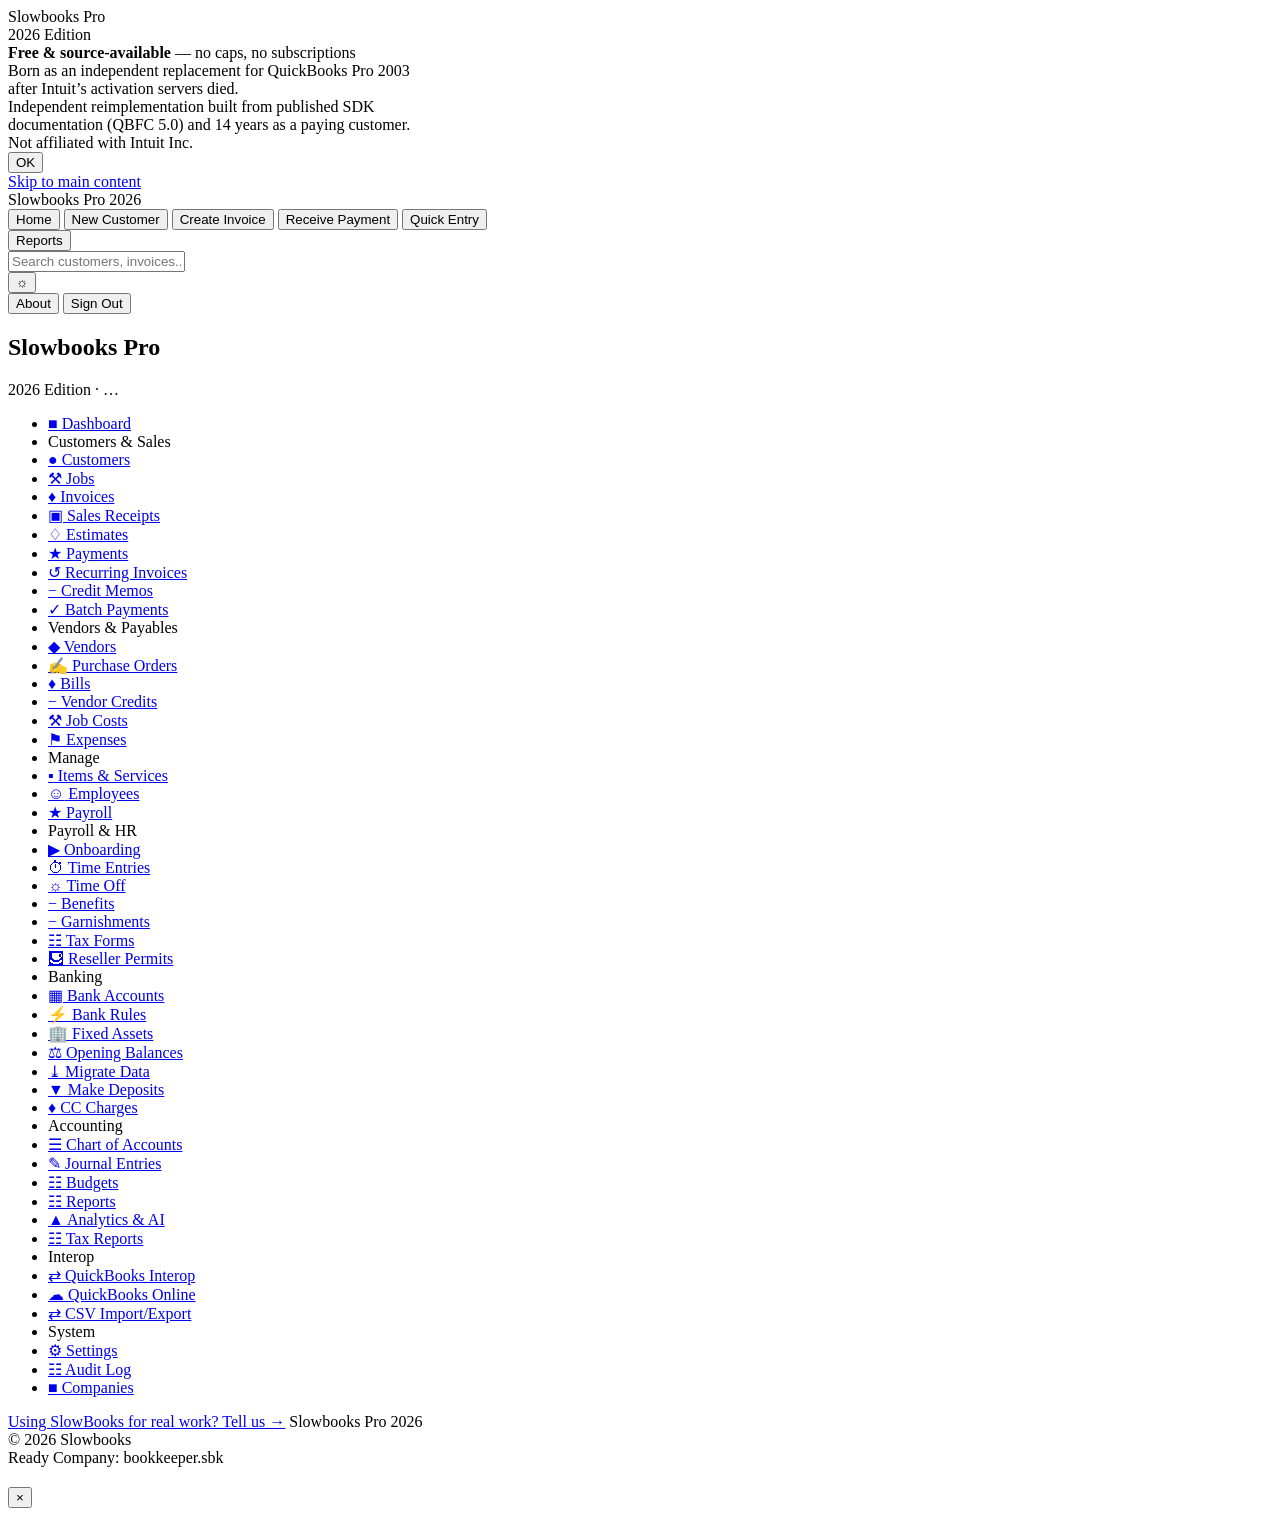
==== index.html @ 1f8e3c6e "lists: Active / Inactive / All, and one-click Make Inactive / Make Active (#210) Asked for by Ryan o" ====
<!DOCTYPE html>
<html lang="en">
<head>
    <meta charset="UTF-8">
    <meta name="viewport" content="width=device-width, initial-scale=1.0">
    <title>Slowbooks Pro 2026</title>
    <link rel="stylesheet" href="/static/css/style.css">
    <link rel="stylesheet" href="/static/css/dark.css">
</head>
<body>
    <!-- ================================================================
         Splash / About dialog
         ================================================================ -->
    <div id="splash" class="splash-overlay">
        <div class="splash-box">
            <div class="splash-title">Slowbooks Pro</div>
            <div class="splash-subtitle">2026 Edition</div>
            <div class="splash-divider"></div>
            <div class="splash-info">
                <strong>Free &amp; source-available</strong> &mdash; no caps, no subscriptions<br>
                Born as an independent replacement for QuickBooks&nbsp;Pro&nbsp;2003<br>
                after Intuit&rsquo;s activation servers died.
            </div>
            <div class="splash-whatsnew" id="splash-whatsnew" hidden>
                <div class="splash-whatsnew-title" id="splash-whatsnew-title"></div>
                <ul id="splash-whatsnew-list"></ul>
            </div>
            <div class="splash-terms" id="splash-terms" hidden>
                <div class="splash-terms-title">Before you start</div>
                <ul class="splash-terms-list">
                    <li><strong>Free, forever, for what has shipped.</strong> Use it for yourself or your business, including a for-profit one. Modify it, redistribute it. Do not sell it or offer it as a paid service. Tools that connect to it are welcome.</li>
                    <li><strong>The forms and figures are aids, not advice.</strong> Payroll, W-2, 940, 941, state withholding, sales tax, NACHA files: review everything before you rely on it, file it, or pay from it. Tax tables carry the year they were compiled. Nothing here is filed for you, and it is not a substitute for a licensed professional.</li>
                    <li><strong>No warranty, no liability, no obligation to maintain.</strong> Provided as is. You are responsible for your books, your filings, your backups, and any machine you serve it from; you agree to hold the author harmless for claims arising from your use.</li>
                    <li>Governed by Illinois law; disputes in Will County, Illinois. The full terms are the <a href="https://github.com/VonHoltenCodes/SlowBooks-Pro-2026/blob/main/LICENSE" target="_blank" rel="noopener">license</a>, version <span id="splash-license-version"></span>.</li>
                </ul>
            </div>
            <div class="splash-legal">
                Independent reimplementation built from published SDK<br>
                documentation (QBFC 5.0) and 14 years as a paying customer.<br>
                Not affiliated with Intuit Inc.
            </div>
            <button class="splash-btn" id="splash-dismiss">OK</button>
        </div>
    </div>

    <div id="app">
        <!-- Skip link for keyboard users — first tab stop, lets them jump
             past the topbar + sidebar straight into page content. -->
        <a href="#page-content" class="skip-link">Skip to main content</a>
        <!-- Toolbar -->
        <div id="topbar">
            <div class="topbar-brand">Slowbooks Pro <span>2026</span></div>
            <div class="tb-sep"></div>
            <!-- whose books: filled from Settings → company name (app.js loadCompanySettings) -->
            <div class="topbar-company" id="topbar-company" title="Company file in use"></div>
            <div class="tb-sep"></div>
            <button class="tb-btn" data-nav="#/">Home</button>
            <button class="tb-btn" data-action="CustomersPage.showForm">New Customer</button>
            <button class="tb-btn" data-action="InvoicesPage.showForm">Create Invoice</button>
            <button class="tb-btn" data-action="PaymentsPage.showForm">Receive Payment</button>
            <button class="tb-btn" data-nav="#/quick-entry">Quick Entry</button>
            <div class="tb-sep"></div>
            <button class="tb-btn" data-nav="#/reports">Reports</button>
            <div class="tb-sep"></div>
            <input type="text" id="global-search" class="tb-search" placeholder="Search customers, invoices...">
            <div id="search-results" class="search-dropdown hidden"></div>
            <div class="topbar-right">
                <button class="tb-btn" id="theme-toggle" title="Toggle Dark Mode">&#9788;</button>
                <div class="topbar-clock" id="topbar-clock"></div>
                <button class="tb-btn" id="about-btn">About</button>
                <button class="tb-btn" id="logout-btn" title="Sign out">Sign Out</button>
            </div>
        </div>

        <!-- Main area: sidebar + content -->
        <div id="main-area">
            <nav id="sidebar">
                <div class="sidebar-header">
                    <h1>Slowbooks Pro</h1>
                    <div class="sidebar-edition">2026 Edition · <span id="app-version">…</span></div>
                    <!-- The update notice lives here, at the top, because in
                         the footer it was only seen by someone who scrolled
                         the whole menu. Filled by App.initSystemInfo(); stays
                         empty and takes no space when you are up to date. -->
                    <div id="sidebar-update"></div>
                </div>
                <ul class="nav-links">
                    <li><a href="#/" class="nav-link active" data-page="dashboard">
                        <span class="nav-icon">&#9632;</span> Dashboard</a></li>

                    <li class="nav-section">Customers & Sales</li>
                    <li><a href="#/customers" class="nav-link" data-page="customers">
                        <span class="nav-icon">&#9679;</span> Customers</a></li>
                    <li><a href="#/jobs" class="nav-link" data-page="jobs">
                        <span class="nav-icon">&#9874;</span> Jobs</a></li>
                    <li><a href="#/invoices" class="nav-link" data-page="invoices">
                        <span class="nav-icon">&#9830;</span> Invoices</a></li>
                    <li><a href="#/sales-receipts" class="nav-link" data-page="sales-receipts">
                        <span class="nav-icon">&#9635;</span> Sales Receipts</a></li>
                    <li data-nonprofit hidden><a href="#/in-kind-gifts" class="nav-link" data-page="in-kind-gifts">
                        <span class="nav-icon">&#127873;</span> In-Kind Gifts</a></li>
                    <li><a href="#/estimates" class="nav-link" data-page="estimates">
                        <span class="nav-icon">&#9826;</span> Estimates</a></li>
                    <li><a href="#/payments" class="nav-link" data-page="payments">
                        <span class="nav-icon">&#9733;</span> Payments</a></li>
                    <li><a href="#/recurring" class="nav-link" data-page="recurring">
                        <span class="nav-icon">&#8634;</span> Recurring Invoices</a></li>
                    <li><a href="#/credit-memos" class="nav-link" data-page="credit-memos">
                        <span class="nav-icon">&#8722;</span> Credit Memos</a></li>
                    <!-- data-write: a page that only enters things. A read-only
                         sign-in is not offered it (app.js App.setRole). -->
                    <li data-write><a href="#/batch-payments" class="nav-link" data-page="batch-payments">
                        <span class="nav-icon">&#10003;</span> Batch Payments</a></li>

                    <li class="nav-section">Vendors & Payables</li>
                    <li><a href="#/vendors" class="nav-link" data-page="vendors">
                        <span class="nav-icon">&#9670;</span> Vendors</a></li>
                    <li><a href="#/purchase-orders" class="nav-link" data-page="purchase-orders">
                        <span class="nav-icon">&#9997;</span> Purchase Orders</a></li>
                    <li><a href="#/bills" class="nav-link" data-page="bills">
                        <span class="nav-icon">&#9830;</span> Bills</a></li>
                    <li><a href="#/vendor-credits" class="nav-link" data-page="vendor-credits">
                        <span class="nav-icon">&#8722;</span> Vendor Credits</a></li>
                    <li><a href="#/job-costs" class="nav-link" data-page="job-costs">
                        <span class="nav-icon">&#9874;</span> Job Costs</a></li>
                    <li><a href="#/expenses" class="nav-link" data-page="expenses">
                        <span class="nav-icon">&#9873;</span> Expenses</a></li>

                    <li class="nav-section">Manage</li>
                    <li><a href="#/items" class="nav-link" data-page="items">
                        <span class="nav-icon">&#9642;</span> Items & Services</a></li>
                    <li><a href="#/employees" class="nav-link" data-page="employees">
                        <span class="nav-icon">&#9786;</span> Employees</a></li>
                    <li><a href="#/payroll" class="nav-link" data-page="payroll">
                        <span class="nav-icon">&#9733;</span> Payroll</a></li>

                    <li class="nav-section">Payroll &amp; HR</li>
                    <li><a href="#/hr/onboarding" class="nav-link" data-page="hr-onboarding">
                        <span class="nav-icon">&#9654;</span> Onboarding</a></li>
                    <li><a href="#/hr/time-entries" class="nav-link" data-page="hr-time-entries">
                        <span class="nav-icon">&#9201;</span> Time Entries</a></li>
                    <li><a href="#/hr/pto" class="nav-link" data-page="hr-pto">
                        <span class="nav-icon">&#9788;</span> Time Off</a></li>
                    <li><a href="#/hr/benefits" class="nav-link" data-page="hr-benefits">
                        <span class="nav-icon">&#8722;</span> Benefits</a></li>
                    <li><a href="#/hr/deductions" class="nav-link" data-page="hr-deductions">
                        <span class="nav-icon">&#8722;</span> Garnishments</a></li>
                    <li><a href="#/hr/tax-forms" class="nav-link" data-page="hr-tax-forms">
                        <span class="nav-icon">&#9783;</span> Tax Forms</a></li>
                    <li><a href="#/reseller-permits" class="nav-link" data-page="reseller-permits">
                        <span class="nav-icon">&#9982;</span> Reseller Permits</a></li>

                    <li class="nav-section">Banking</li>
                    <li><a href="#/banking" class="nav-link" data-page="banking">
                        <span class="nav-icon">&#9638;</span> Bank Accounts</a></li>
                    <li><a href="#/bank-rules" class="nav-link" data-page="bank-rules">
                        <span class="nav-icon">&#9889;</span> Bank Rules</a></li>
                    <li><a href="#/fixed-assets" class="nav-link" data-page="fixed-assets">
                        <span class="nav-icon">&#127970;</span> Fixed Assets</a></li>
                    <li data-write><a href="#/opening-balances" class="nav-link" data-page="opening-balances">
                        <span class="nav-icon">&#9878;</span> Opening Balances</a></li>
                    <li data-write><a href="#/migrate" class="nav-link" data-page="migrate">
                        <span class="nav-icon">&#10515;</span> Migrate Data</a></li>
                    <li><a href="#/deposits" class="nav-link" data-page="deposits">
                        <span class="nav-icon">&#9660;</span> Make Deposits</a></li>
                    <li><a href="#/cc-charges" class="nav-link" data-page="cc-charges">
                        <span class="nav-icon">&#9830;</span> CC Charges</a></li>

                    <li class="nav-section">Accounting</li>
                    <li><a href="#/accounts" class="nav-link" data-page="accounts">
                        <span class="nav-icon">&#9776;</span> Chart of Accounts</a></li>
                    <li><a href="#/journal" class="nav-link" data-page="journal">
                        <span class="nav-icon">&#9998;</span> Journal Entries</a></li>
                    <li data-nonprofit hidden><a href="#/releases" class="nav-link" data-page="releases">
                        <span class="nav-icon">&#8646;</span> Releases from Restriction</a></li>
                    <li data-nonprofit hidden><a href="#/functional-allocations" class="nav-link" data-page="functional-allocations">
                        <span class="nav-icon">&#9707;</span> Functional Allocations</a></li>
                    <li><a href="#/budgets" class="nav-link" data-page="budgets">
                        <span class="nav-icon">&#9783;</span> Budgets</a></li>
                    <li><a href="#/reports" class="nav-link" data-page="reports">
                        <span class="nav-icon">&#9783;</span> Reports</a></li>
                    <li><a href="#/analytics" class="nav-link" data-page="analytics">
                        <span class="nav-icon">&#9650;</span> Analytics &amp; AI</a></li>
                    <li><a href="#/tax" class="nav-link" data-page="tax">
                        <span class="nav-icon">&#9783;</span> Tax Reports</a></li>

                    <li class="nav-section">Interop</li>
                    <li><a href="#/iif" class="nav-link" data-page="iif">
                        <span class="nav-icon">&#8644;</span> QuickBooks Interop</a></li>
                    <li><a href="#/qbo" class="nav-link" data-page="qbo">
                        <span class="nav-icon">&#9729;</span> QuickBooks Online</a></li>
                    <li><a href="#/csv" class="nav-link" data-page="csv">
                        <span class="nav-icon">&#8644;</span> CSV Import/Export</a></li>

                    <li class="nav-section">System</li>
                    <li><a href="#/settings" class="nav-link" data-page="settings">
                        <span class="nav-icon">&#9881;</span> Settings</a></li>
                    <li><a href="#/audit" class="nav-link" data-page="audit">
                        <span class="nav-icon">&#9783;</span> Audit Log</a></li>
                    <li><a href="#/companies" class="nav-link" data-page="companies">
                        <span class="nav-icon">&#9632;</span> Companies</a></li>
                </ul>
                <div class="sidebar-footer" id="sidebar-footer">
                    <!-- External URL: the desktop shim only intercepts
                         same-origin _blank links, so this opens in the
                         system browser (same path as the update badge). -->
                    <a href="https://github.com/VonHoltenCodes/SlowBooks-Pro-2026/discussions/39"
                       target="_blank" rel="noopener" class="footer-link">Using SlowBooks for real work? Tell us &rarr;</a>
                    <span id="app-version-footer">Slowbooks Pro 2026</span><br>
                    &copy; 2026 Slowbooks
                </div>
            </nav>

            <main id="content">
                <div id="page-content"></div>
            </main>
        </div>

        <!-- Status bar -->
        <div id="statusbar">
            <span class="status-section" id="status-text">Ready</span>
            <span class="status-sep"></span>
            <span class="status-section" id="status-company">Company: bookkeeper.sbk</span>
            <span class="status-sep"></span>
            <span class="status-section status-right" id="status-date"></span>
        </div>
    </div>

    <div id="modal-overlay" class="modal-overlay hidden">
        <div id="modal" class="modal" role="dialog" aria-modal="true" aria-labelledby="modal-title" tabindex="-1">
            <div class="modal-header">
                <h2 id="modal-title"></h2>
                <button class="modal-close" id="modal-close-btn" aria-label="Close dialog" type="button">&times;</button>
            </div>
            <div id="modal-body"></div>
        </div>
    </div>

    <div id="toast-container" role="status" aria-live="polite" aria-atomic="false"></div>

    <script src="/static/js/desktop_shim.js"></script>
    <script src="/static/js/api.js"></script>
    <script src="/static/js/utils.js"></script>
    <script src="/static/js/combobox.js"></script>
    <script src="/static/js/terms.js"></script>
    <script src="/static/js/active_lists.js"></script>
    <script src="/static/js/ocr_canvas.js"></script>
    <script src="/static/js/ocr.js"></script>
    <script src="/static/js/customers.js"></script>
    <script src="/static/js/dashboard.js"></script>
    <script src="/static/js/jobs.js"></script>
    <script src="/static/js/job_costs.js"></script>
    <script src="/static/js/nonprofit.js"></script>
    <script src="/static/js/in_kind.js"></script>
    <script src="/static/js/vendors.js"></script>
    <script src="/static/js/items.js"></script>
    <script src="/static/js/invoices.js"></script>
    <script src="/static/js/sales_receipts.js"></script>
    <script src="/static/js/estimates.js"></script>
    <script src="/static/js/payments.js"></script>
    <script src="/static/js/banking.js"></script>
    <script src="/static/js/reports.js"></script>
    <script src="/static/js/settings.js"></script>
    <script src="/static/js/iif.js"></script>
    <!-- Phase 1: Foundation -->
    <script src="/static/js/audit.js"></script>
    <!-- Phase 2: Accounts Payable -->
    <script src="/static/js/purchase_orders.js"></script>
    <script src="/static/js/bills.js"></script>
    <script src="/static/js/expenses.js"></script>
    <script src="/static/js/credit_memos.js"></script>
    <script src="/static/js/vendor_credits.js"></script>
    <!-- Phase 3: Productivity -->
    <script src="/static/js/recurring.js"></script>
    <script src="/static/js/batch_payments.js"></script>
    <!-- Phase 5: Advanced Integration -->
    <script src="/static/js/tax.js"></script>
    <!-- Phase 8: QuickBooks Online -->
    <script src="/static/js/qbo.js"></script>
    <!-- Phase 6: Ambitious -->
    <script src="/static/js/companies.js"></script>
    <script src="/static/js/employees.js"></script>
    <script src="/static/js/payroll.js"></script>
    <script src="/static/js/onboarding.js"></script>
    <script src="/static/js/time_entries.js"></script>
    <script src="/static/js/pto.js"></script>
    <script src="/static/js/deductions.js"></script>
    <script src="/static/js/benefits.js"></script>
    <script src="/static/js/tax_forms.js"></script>
    <script src="/static/js/reseller_permits.js"></script>
    <!-- Phase 9: Analytics (Chart.js is self-hosted, no CDN) -->
    <script src="/static/js/chart.umd.js"></script>
    <script src="/static/js/analytics.js"></script>
    <!-- Phase 9.7: Auth overlay (must run before app.js) -->
    <script src="/static/js/auth.js"></script>
    <!-- Phase 9: Forum Bug Fixes & Missing Features -->
    <script src="/static/js/journal.js"></script>
    <script src="/static/js/deposits.js"></script>
    <script src="/static/js/cc_charges.js"></script>
    <!-- Phase 10: Quick Wins + Medium Effort Features -->
    <script src="/static/js/bank_rules.js"></script>
    <script src="/static/js/fixed_assets.js"></script>
    <script src="/static/js/migration.js"></script>
    <script src="/static/js/opening_balances.js"></script>
    <script src="/static/js/budgets.js"></script>
    <!-- App must be last -->
    <script src="/static/js/app.js"></script>
    <!-- Static-page event wiring (replaces what used to be inline onclick=) -->
    <script src="/static/js/bootstrap.js"></script>
</body>
</html>
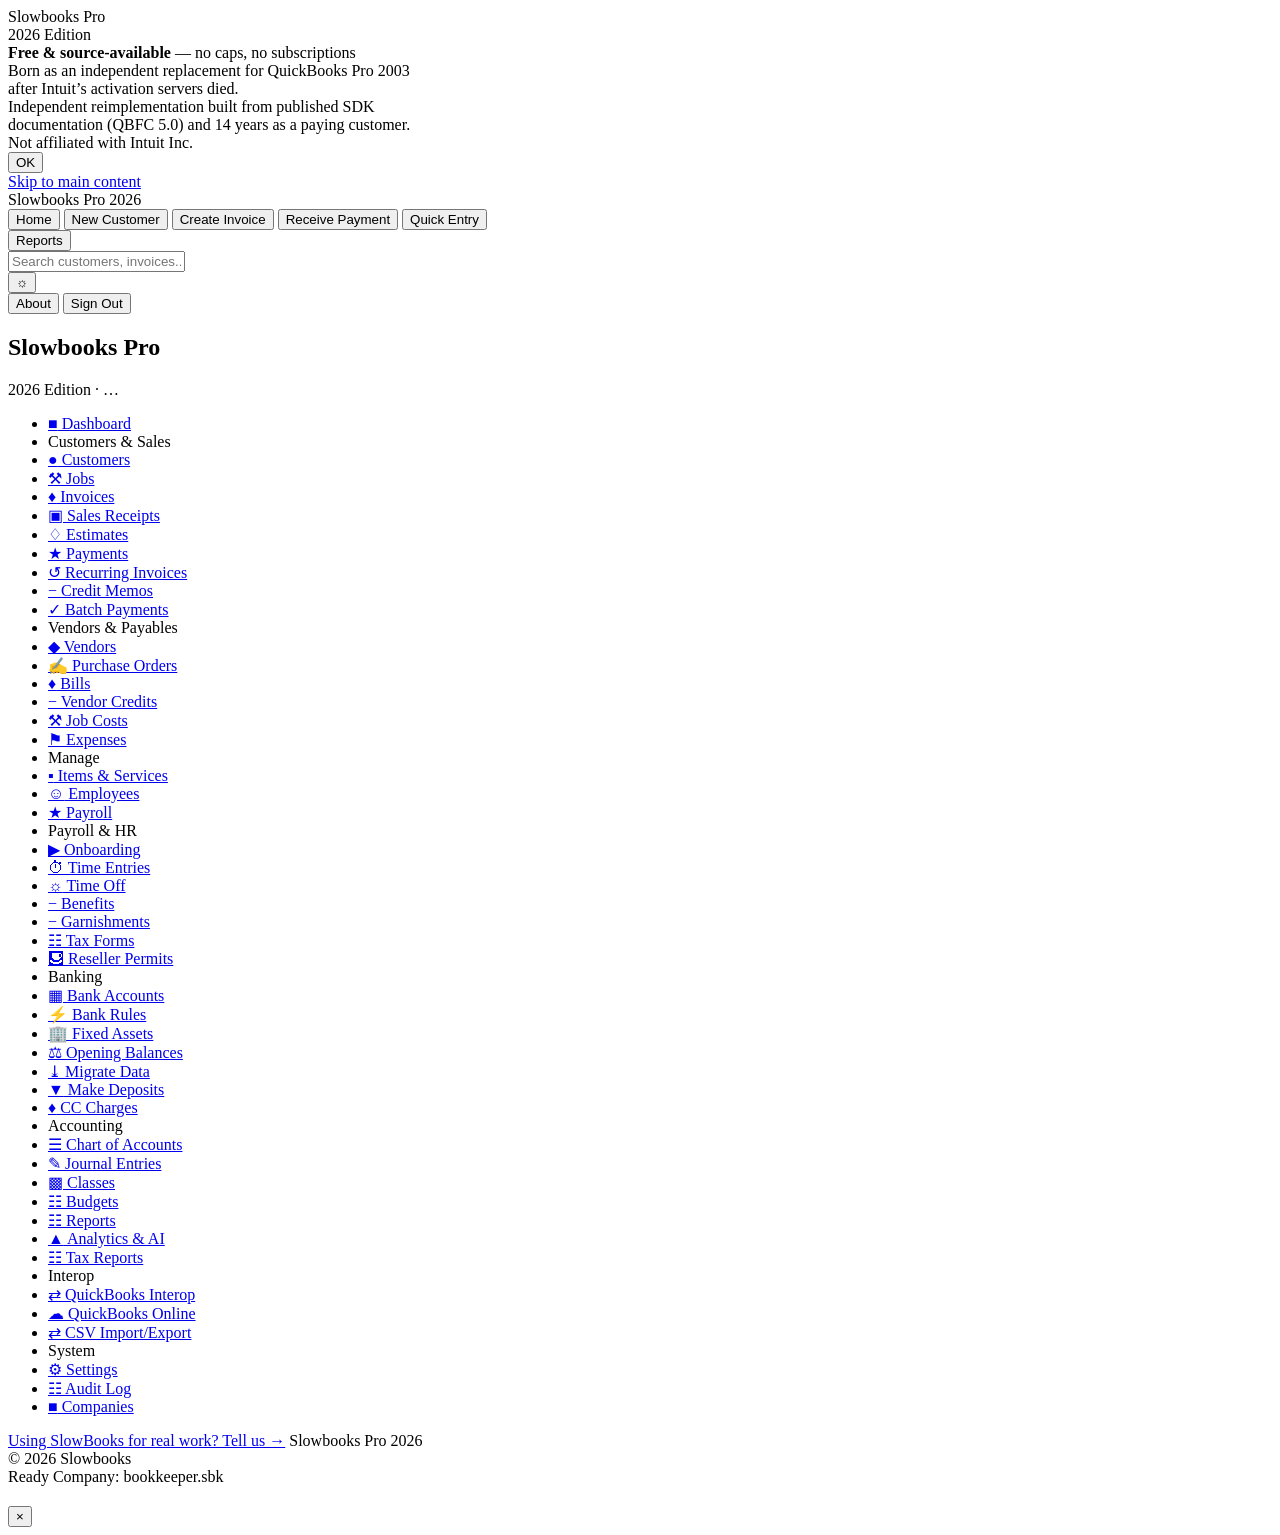
==== commit 3e850fa8: "classes: a class's own page, a Classes list outside Settings, classes in search (#234) A class was r" ====
--- a/index.html
+++ b/index.html
@@ -171,6 +171,8 @@
                         <span class="nav-icon">&#9776;</span> Chart of Accounts</a></li>
                     <li><a href="#/journal" class="nav-link" data-page="journal">
                         <span class="nav-icon">&#9998;</span> Journal Entries</a></li>
+                    <li><a href="#/classes" class="nav-link" data-page="classes">
+                        <span class="nav-icon">&#9641;</span> Classes</a></li>
                     <li data-nonprofit hidden><a href="#/releases" class="nav-link" data-page="releases">
                         <span class="nav-icon">&#8646;</span> Releases from Restriction</a></li>
                     <li data-nonprofit hidden><a href="#/functional-allocations" class="nav-link" data-page="functional-allocations">
@@ -249,6 +251,7 @@
     <script src="/static/js/customers.js"></script>
     <script src="/static/js/dashboard.js"></script>
     <script src="/static/js/jobs.js"></script>
+    <script src="/static/js/classes.js"></script>
     <script src="/static/js/job_costs.js"></script>
     <script src="/static/js/nonprofit.js"></script>
     <script src="/static/js/in_kind.js"></script>
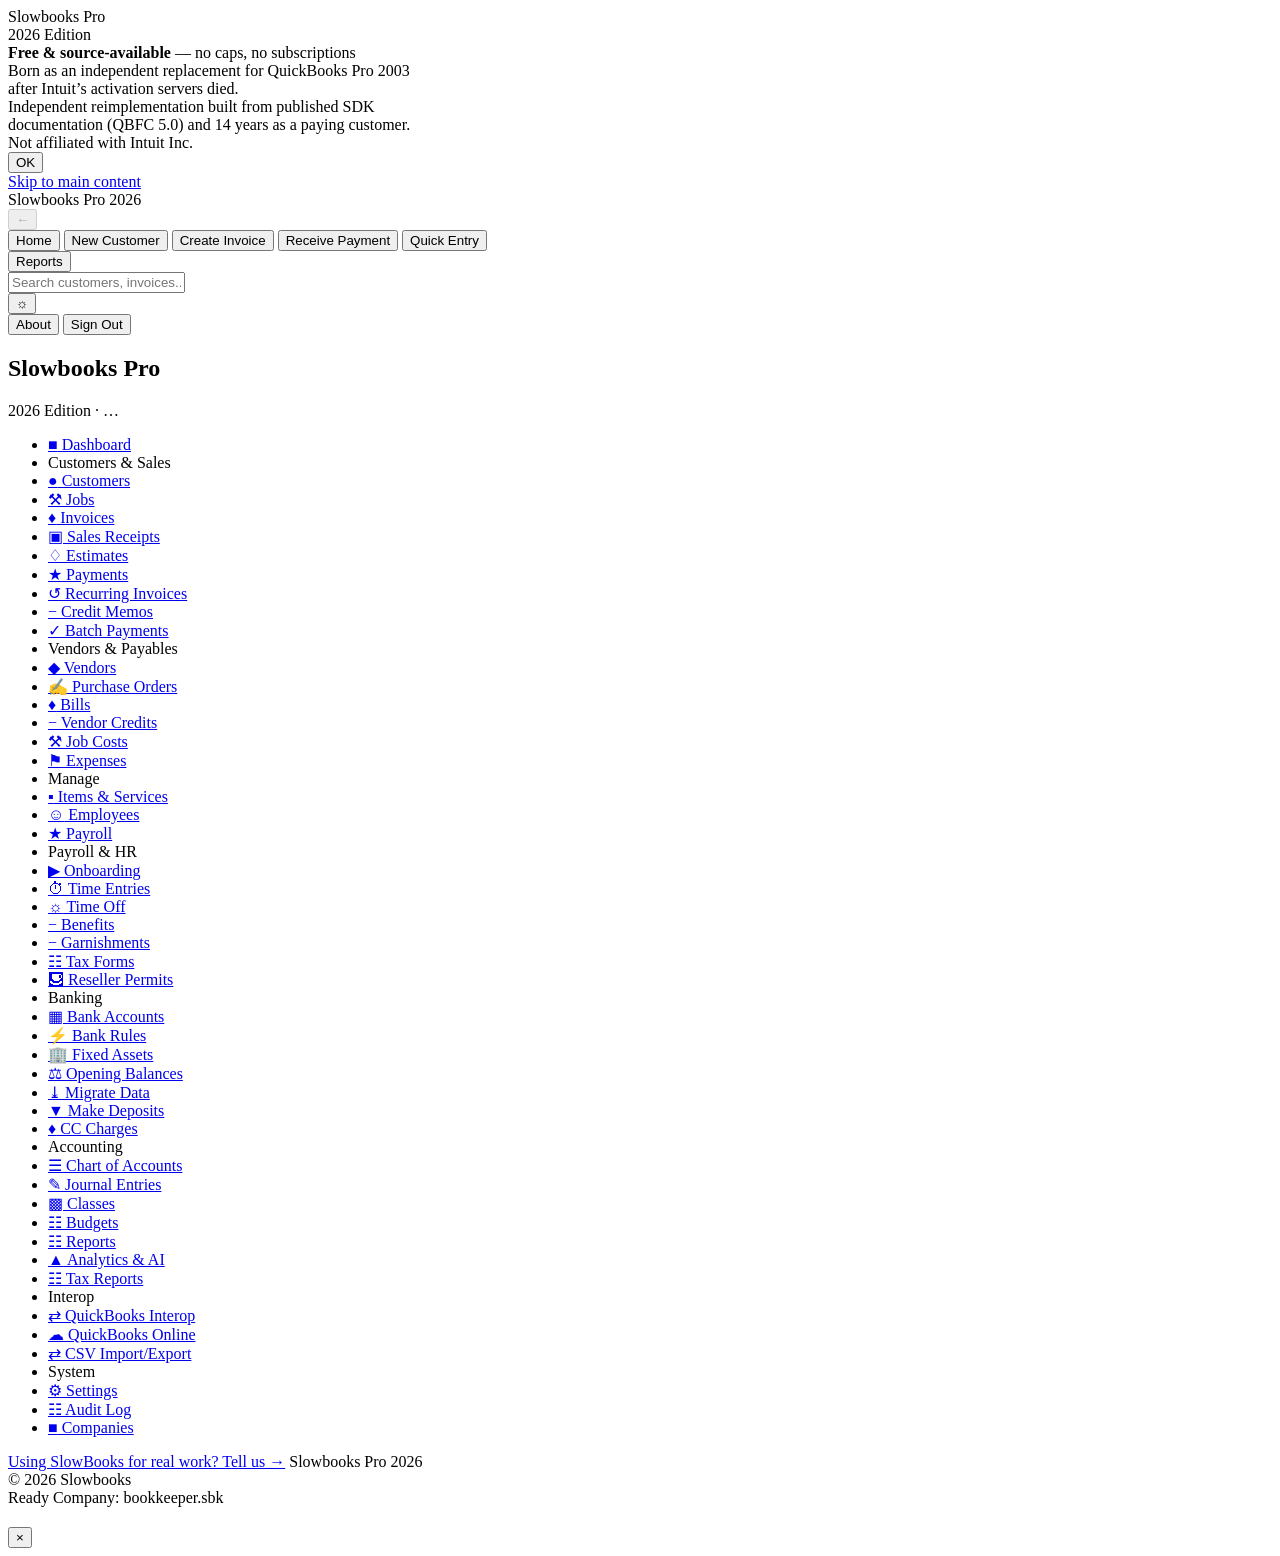
==== commit f34e1b9c: "toolbar: a Back within the app, ⌘[ on a Mac and Alt+← elsewhere (NEW-30) The Mac app's window has no" ====
--- a/index.html
+++ b/index.html
@@ -50,6 +50,10 @@
         <!-- Toolbar -->
         <div id="topbar">
             <div class="topbar-brand">Slowbooks Pro <span>2026</span></div>
+            <!-- Back, within the app: enabled while an app page is behind
+                 (app.js App.canGoBack); the desktop window has no Back of
+                 its own. Shortcut and title are set per platform at start. -->
+            <button class="tb-btn tb-back" id="back-btn" type="button" aria-label="Back" title="Back" disabled>&larr;</button>
             <div class="tb-sep"></div>
             <!-- whose books: filled from Settings → company name (app.js loadCompanySettings) -->
             <div class="topbar-company" id="topbar-company" title="Company file in use"></div>
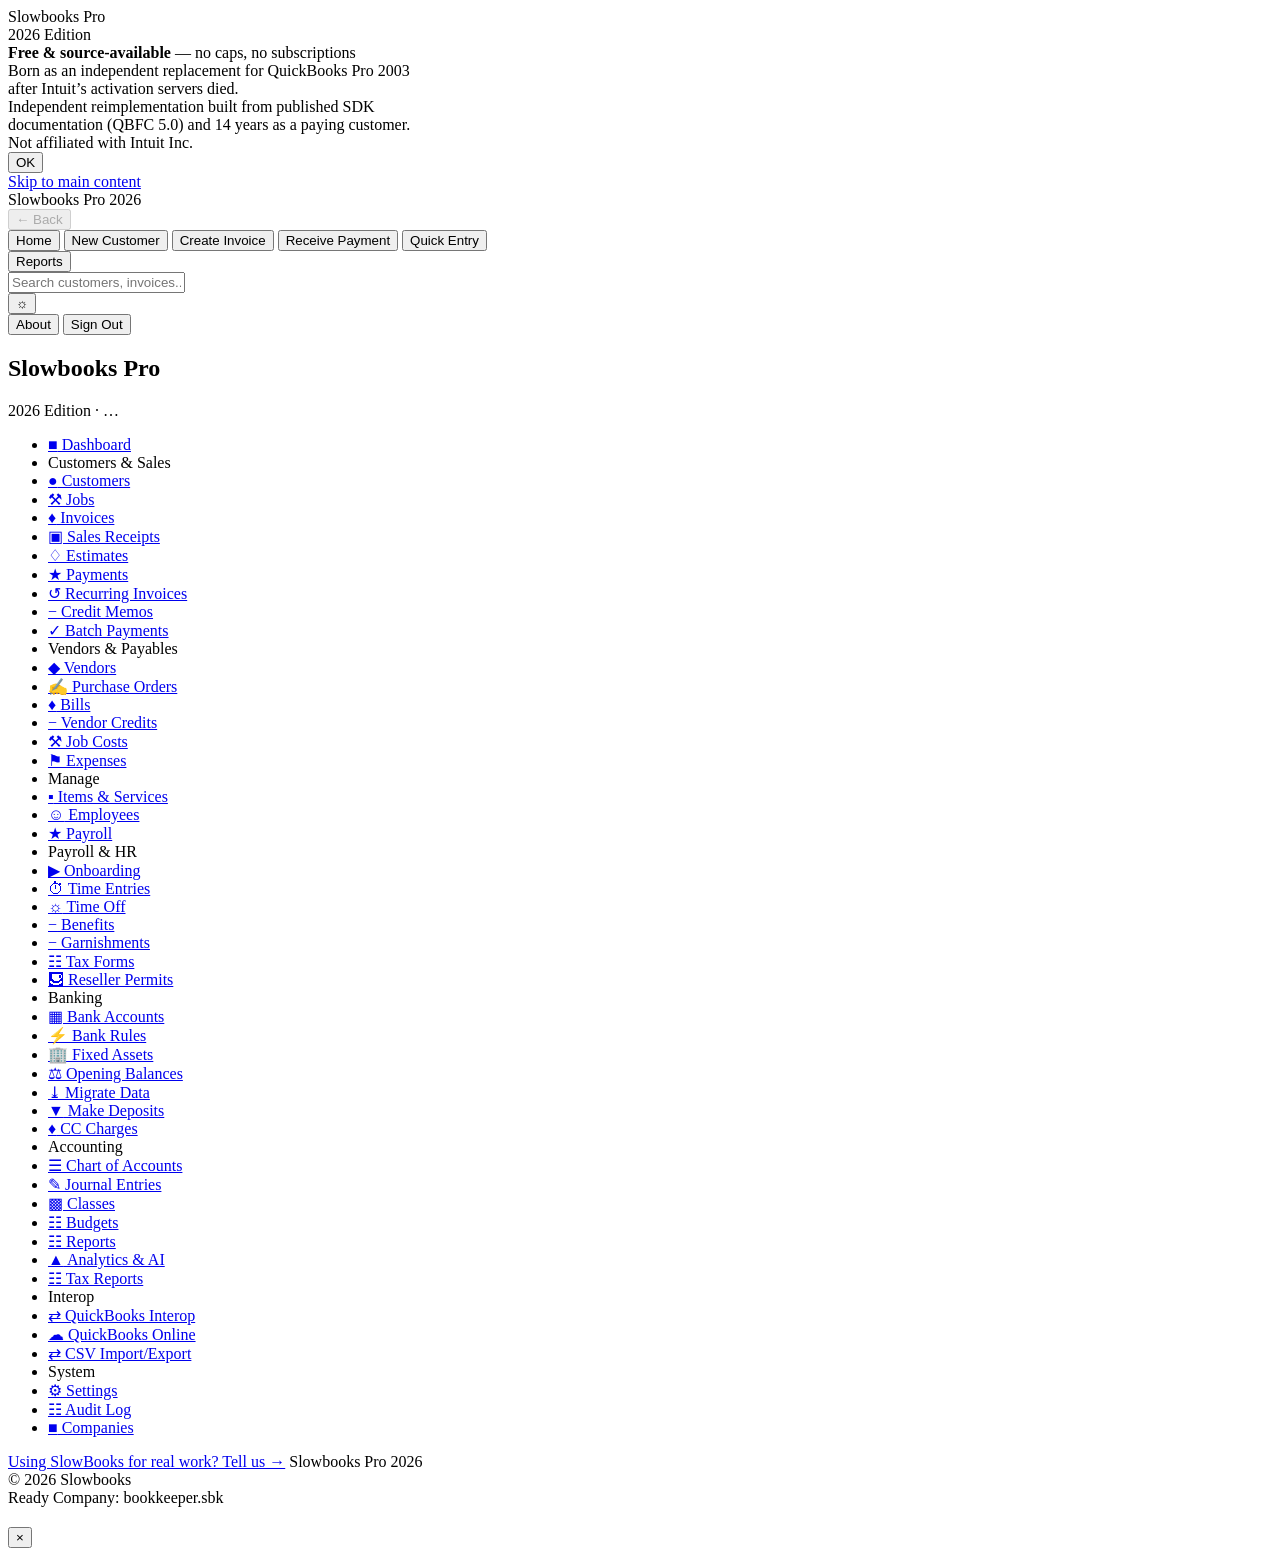
==== commit 201199ca: "toolbar: Back is a bordered gold button that reads "← Back" (NEW-42) The ← was a bare grey glyph in " ====
--- a/index.html
+++ b/index.html
@@ -52,8 +52,10 @@
             <div class="topbar-brand">Slowbooks Pro <span>2026</span></div>
             <!-- Back, within the app: enabled while an app page is behind
                  (app.js App.canGoBack); the desktop window has no Back of
-                 its own. Shortcut and title are set per platform at start. -->
-            <button class="tb-btn tb-back" id="back-btn" type="button" aria-label="Back" title="Back" disabled>&larr;</button>
+                 its own. Shortcut and title are set per platform at start.
+                 A bordered gold button that says "Back", not a bare arrow
+                 pointing at the brand (NEW-42). -->
+            <button class="tb-btn tb-back" id="back-btn" type="button" aria-label="Back" title="Back" disabled>&larr; Back</button>
             <div class="tb-sep"></div>
             <!-- whose books: filled from Settings → company name (app.js loadCompanySettings) -->
             <div class="topbar-company" id="topbar-company" title="Company file in use"></div>
